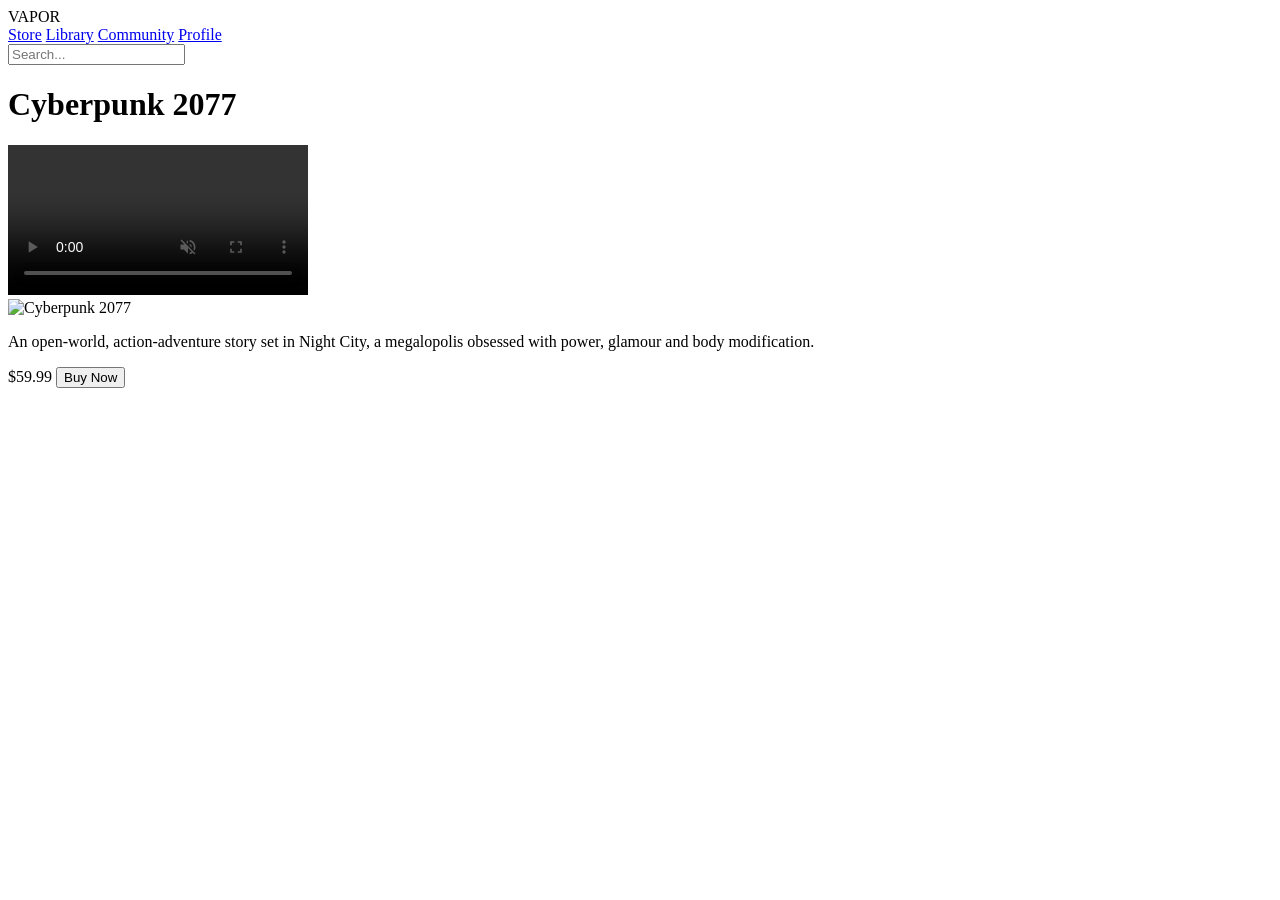
==== page-2/index.html @ c0dae90b "page 2" ====
<!DOCTYPE html>
<html lang="en">
<head>
    <meta charset="UTF-8">
    <meta name="viewport" content="width=device-width, initial-scale=1.0">
    <title>Vapor Store - Cyberpunk 2077</title>
    <link rel="stylesheet" href="style.css">
</head>
<body>
    <header>
        <div class="navbar">
            <div class="logo" onclick="window.location.href='index.html'" style="cursor:pointer;">VAPOR</div>
            <nav>
                <a href="index.html">Store</a>
                <a href="#">Library</a>
                <a href="#">Community</a>
                <a href="#">Profile</a>
            </nav>
            <div class="search-bar">
                <input type="text" id="storeSearch" placeholder="Search..." onkeyup="searchGames()">
                <div id="searchResults" class="search-dropdown"></div>
            </div>
        </div>
    </header>
    <main class="game-page-container">
        <h1>Cyberpunk 2077</h1>
        <div class="media-layout">
            <div class="video-container">
                <video controls autoplay muted>
                    <source src="Cyberpunk 2077 trailer.mp4" type="video/mp4">
                </video>
            </div>
            <div class="side-panel">
                <img src="cyberpunk 2077.jpg" alt="Cyberpunk 2077">
                <p>An open-world, action-adventure story set in Night City, a megalopolis obsessed with power, glamour and body modification.</p>
                <div class="purchase-box">
                    <span class="price">$59.99</span>
                    <button class="btn-buy">Buy Now</button>
                </div>
            </div>
        </div>
    </main>
    <script src="script.js"></script>
</body>
</html>
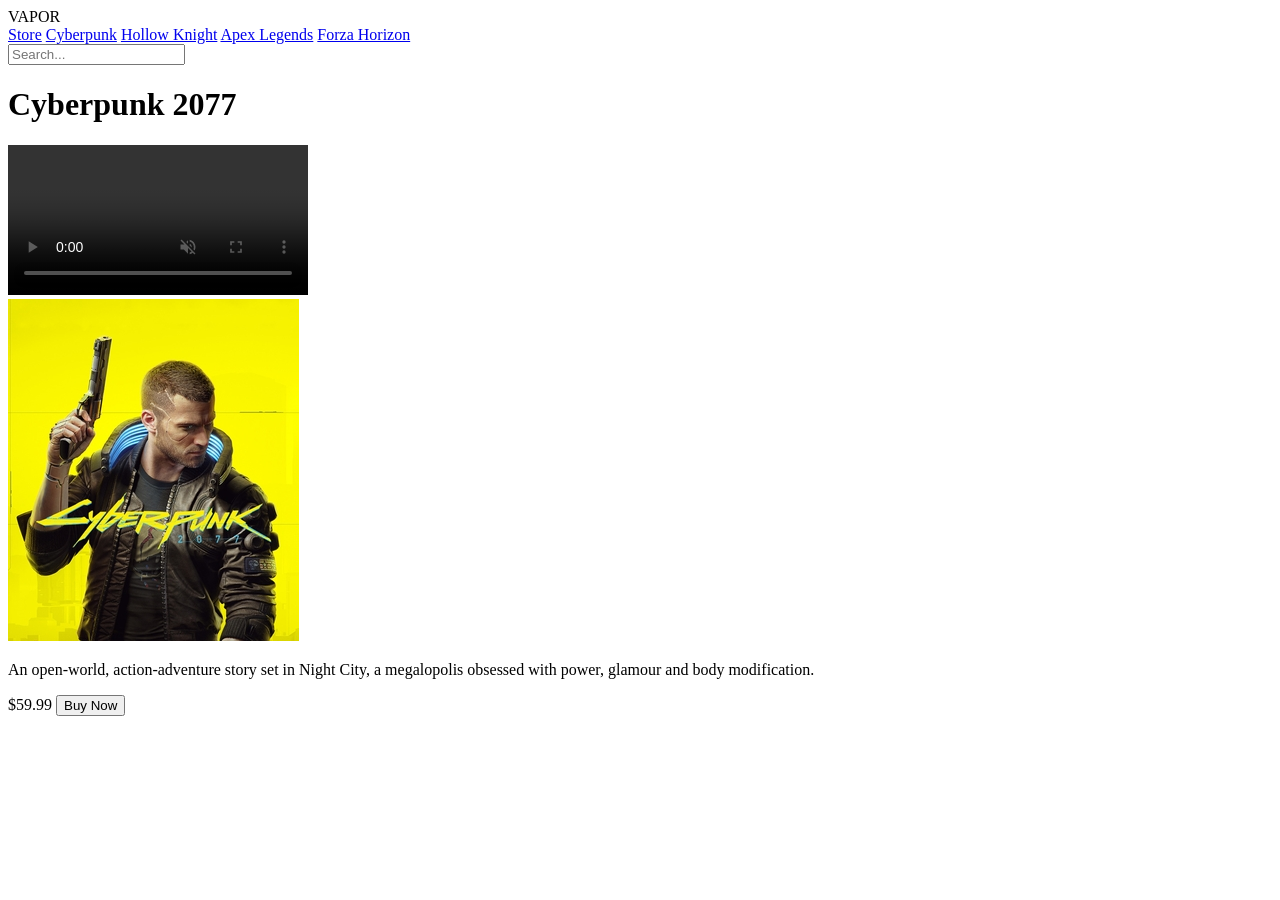
==== commit a9aa7677: "Update index.html" ====
--- a/page-2/index.html
+++ b/page-2/index.html
@@ -12,9 +12,10 @@
             <div class="logo" onclick="window.location.href='index.html'" style="cursor:pointer;">VAPOR</div>
             <nav>
                 <a href="index.html">Store</a>
-                <a href="#">Library</a>
-                <a href="#">Community</a>
-                <a href="#">Profile</a>
+                <a href="index2.html" class="active">Cyberpunk</a>
+                <a href="index3.html">Hollow Knight</a>
+                <a href="index4.html">Apex Legends</a>
+                <a href="index5.html">Forza Horizon</a>
             </nav>
             <div class="search-bar">
                 <input type="text" id="storeSearch" placeholder="Search..." onkeyup="searchGames()">
